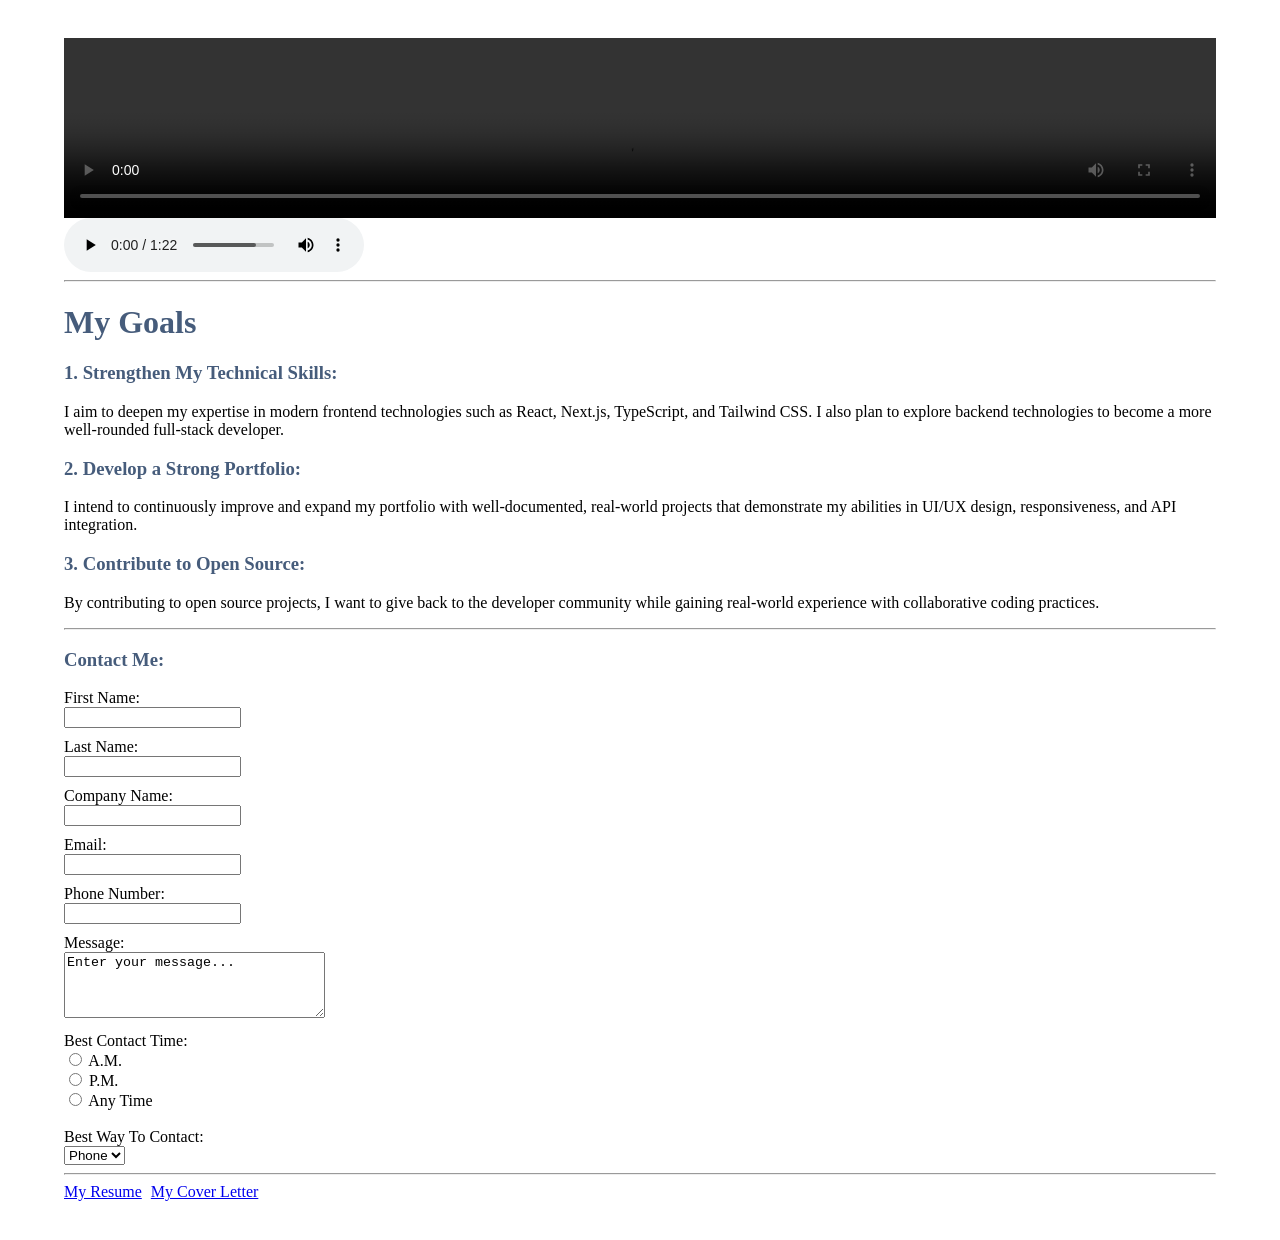
==== goals.html @ d13cc3f5 "almost finished" ====
<!DOCTYPE html>
<html lang="en">
<head>
    <meta charset="UTF-8">
    <meta name="viewport" content="width=device-width, initial-scale=1.0">
    <title>My Career Goals</title>
    <link rel="stylesheet" href="./indexstyle.css">
    <link rel="icon" href="./CA Favicon.png">
</head>
<body id="goalsBody">
    <div id="medias">
        <video autoplay controls src="./abbak_video2.mp4"></video>
        <audio autoplay controls src="./Abbak_audio.MP3"></audio>
    </div>

    <hr>
   
    <header>
        <h1>My Goals</h1>
    </header>
    <main>
        <div>
            <h3>1. Strengthen My Technical Skills:</h3>
            <p>I aim to deepen my expertise in modern frontend technologies such as React, 
                Next.js, TypeScript, and Tailwind CSS. I also plan to explore backend 
                technologies to become a more well-rounded full-stack developer.</p>
            <h3>2. Develop a Strong Portfolio:</h3>
            <p>I intend to continuously improve and expand my portfolio with 
                well-documented, real-world projects that demonstrate my abilities 
                in UI/UX design, responsiveness, and API integration.</p>
            <h3>3. Contribute to Open Source:</h3>
            <p>By contributing to open source projects, I want to give back to the 
                developer community while gaining real-world experience with 
                collaborative coding practices.</p>
        </div>
        <hr>
        <div>
            <h3>Contact Me:</h2>
                <form action="https://wp.zybooks.com/form-viewer.php">
                    <div id="formContainer">
                        <!--~   





~   message (text area)

~   best contact time (radio buttons)

    •   a.m., p.m., anytime

~   select (single option)

 •   phone, email, or text-->
                        <label for="firstName">First Name:</label><br>
                        <input type="text" name="firstName" id="firstName">
                        
                    </div>
                    <div id="formContainer">
                        <label for="lastName">Last Name:</label><br>
                        <input type="text" name="lastName" id="lastName">
                    </div>
                    <div id="formContainer">
                        <label for="company">Company Name:</label><br>
                        <input type="text" name="company" id="company">
                    </div>
                    <div id="formContainer">
                        <label for="email">Email:</label><br>
                        <input type="email" name="email" id="email">
                    </div>
                    <div id="formContainer">
                        <label for="tel">Phone Number:</label><br>
                        <input type="tel" name="tel" id="tel">
                    </div>
                    <div id="formContainer">
                        <label for="message">Message:</label><br>
                        <textarea rows="4" cols="30" name="message" id="message">Enter your message...</textarea>
                    </div>
                    <div id="formContainer">
                        <label>Best Contact Time:</label><br>
                        <input type="radio" name="rad" id="am" value="A.M.">
                        <label for="am">A.M.</label><br>
                        <input type="radio" name="rad" id="pm" value="P.M.">
                        <label for="pm">P.M.</label><br>
                        <input type="radio" name="rad" id="any" value="AnyTime">
                        <label for="any">Any Time</label>                        
                    </div><br>
                    <label for="">Best Way To Contact: </label><br>
                    <select name="selectContact" id="selectContact">
                        <option value="Phone">Phone</option>
                        <option value="Email">Email</option>
                        <option value="Text">Text</option>
                    </select>
                </form>
        </div>
    </main> 
    <hr>
    <footer>
        <nav>
            <a href="./index.html">My Resume</a>
            <a href="./coverletter.html">My Cover Letter</a>
        </nav>
    </footer> 
</body>
</html>
---- indexstyle.css ----
:root {
  --main-color: rgb(70, 92, 123);
}

a:hover{
    background-color: gold;
}

body{
    font-family: 'Times New Roman', Times, serif;
    margin:3% 5% 3% 5% ;
}

h1,h2,h3,#date{
    color: var(--main-color);
}

h2{
    text-decoration: underline;
}

a{
    margin-right: 5px;
}

article > p {
    margin: 0;
}

table,tr,td{
    border: solid 1px;
    border-color: var(--main-color);
}

#header{
    display: flex;
    flex-direction: column;
}

#date{
display: flex;
justify-content: left;
font-size: larger;
}

#userInfo{
    display: flex;
    flex-direction: column;
    align-items: center;
}

#cihan{
    margin-bottom: 0;
}

#boldWords{
    font-weight: bold;
}

#medias{
    display: flex;   
    flex-direction: column;
    width: 100%;
    
}

video{
    width: 100%;
    height: 20vh; /* adjust this to control height */
    object-fit: cover;    
}

#goalList > li{
    color: var(--main-color);
}

#formContainer{
    margin-top: 10px;
}
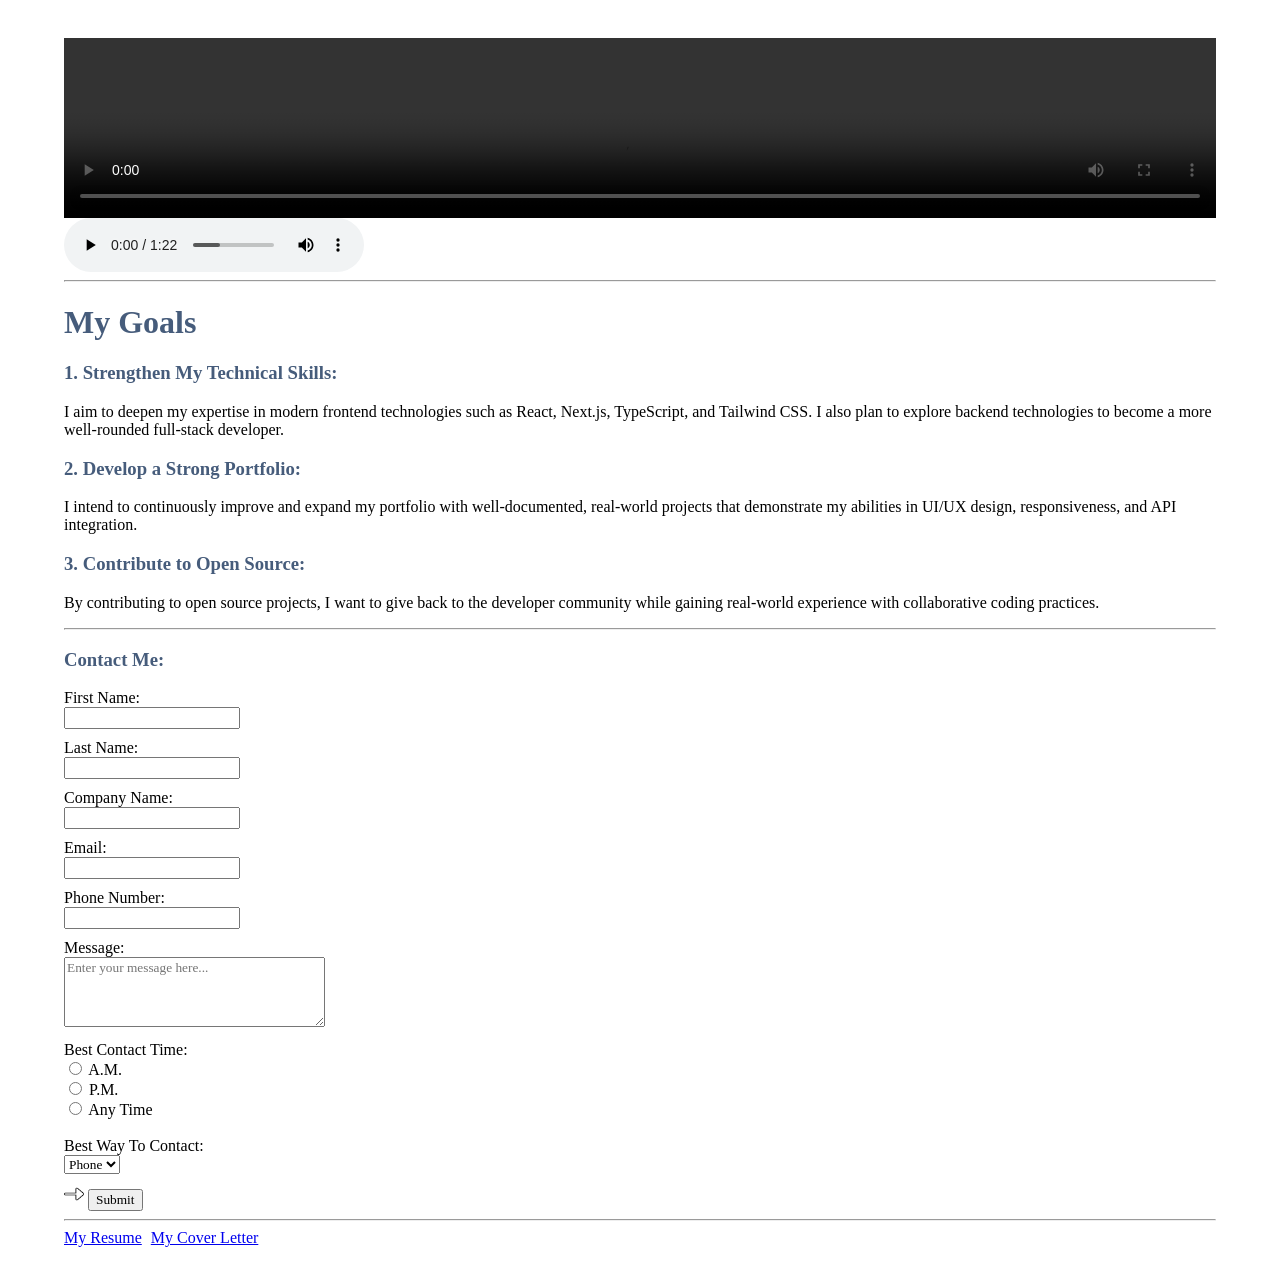
==== commit 10e89633: "finalized" ====
--- a/goals.html
+++ b/goals.html
@@ -9,7 +9,7 @@
 </head>
 <body id="goalsBody">
     <div id="medias">
-        <video autoplay controls src="./abbak_video2.mp4"></video>
+        <video autoplay controls src="./abbak_video.mp4"></video>
         <audio autoplay controls src="./Abbak_audio.MP3"></audio>
     </div>
 
@@ -38,21 +38,7 @@
             <h3>Contact Me:</h2>
                 <form action="https://wp.zybooks.com/form-viewer.php">
                     <div id="formContainer">
-                        <!--~   
 
-
-
-
-
-~   message (text area)
-
-~   best contact time (radio buttons)
-
-    •   a.m., p.m., anytime
-
-~   select (single option)
-
- •   phone, email, or text-->
                         <label for="firstName">First Name:</label><br>
                         <input type="text" name="firstName" id="firstName">
                         
@@ -74,8 +60,8 @@
                         <input type="tel" name="tel" id="tel">
                     </div>
                     <div id="formContainer">
-                        <label for="message">Message:</label><br>
-                        <textarea rows="4" cols="30" name="message" id="message">Enter your message...</textarea>
+                        <label for="message" >Message:</label><br>
+                        <textarea rows="4" cols="30" name="message" id="message" placeholder="Enter your message here..."></textarea>
                     </div>
                     <div id="formContainer">
                         <label>Best Contact Time:</label><br>
@@ -91,7 +77,9 @@
                         <option value="Phone">Phone</option>
                         <option value="Email">Email</option>
                         <option value="Text">Text</option>
-                    </select>
+                    </select><br>
+                    <img class="arrow" src="./rightArrow.png" alt="rightArrow">
+                    <button id="formContainer">Submit</button>
                 </form>
         </div>
     </main> 
--- a/indexstyle.css
+++ b/indexstyle.css
@@ -1,3 +1,7 @@
+*{
+    font-family: 'Times New Roman', Times, serif;
+}
+
 :root {
   --main-color: rgb(70, 92, 123);
 }
@@ -7,8 +11,8 @@
 }
 
 body{
-    font-family: 'Times New Roman', Times, serif;
     margin:3% 5% 3% 5% ;
+    font-style: normal;
 }
 
 h1,h2,h3,#date{
@@ -70,11 +74,19 @@
     object-fit: cover;    
 }
 
-#goalList > li{
+#resumeList > ul{
     color: var(--main-color);
+    list-style: square;
 }
 
 #formContainer{
     margin-top: 10px;
 }
 
+.arrow{
+    width: 20px;
+    height: 20px;
+    padding-top: 10px;
+    border-right: 10px;
+}
+
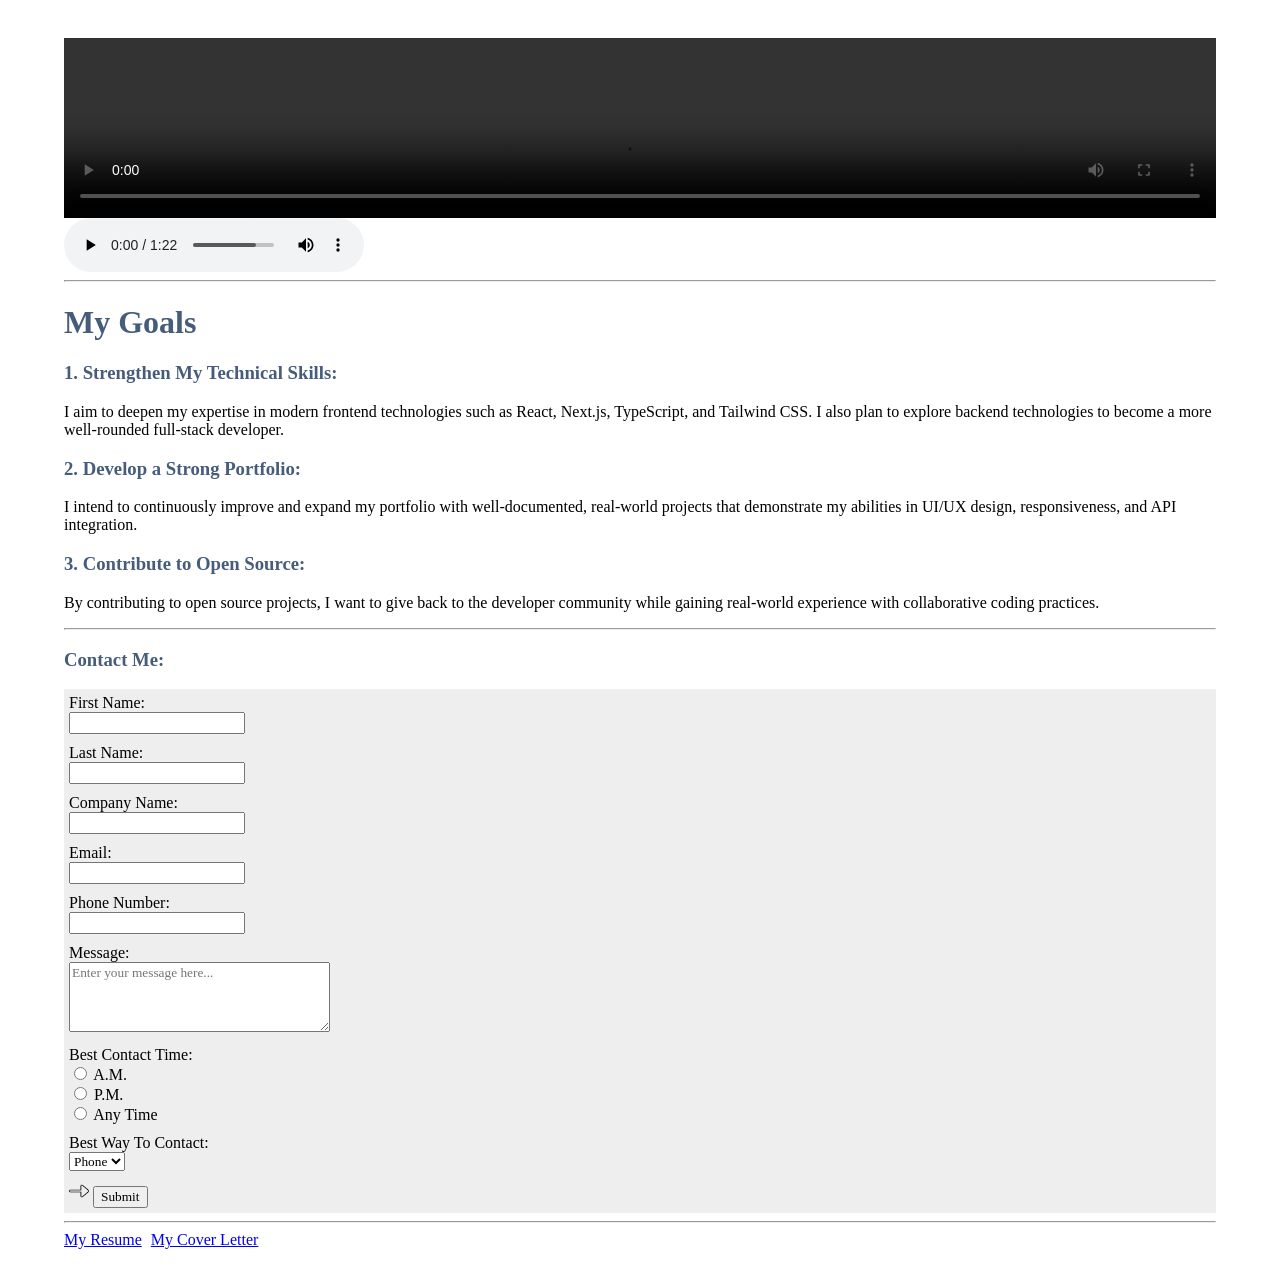
==== commit d5e05791: "misc changes" ====
--- a/goals.html
+++ b/goals.html
@@ -71,15 +71,17 @@
                         <label for="pm">P.M.</label><br>
                         <input type="radio" name="rad" id="any" value="AnyTime">
                         <label for="any">Any Time</label>                        
-                    </div><br>
-                    <label for="">Best Way To Contact: </label><br>
+                    </div>
+                    <div id="formContainer">
+                        <label for="">Best Way To Contact: </label><br>
                     <select name="selectContact" id="selectContact">
                         <option value="Phone">Phone</option>
                         <option value="Email">Email</option>
                         <option value="Text">Text</option>
                     </select><br>
                     <img class="arrow" src="./rightArrow.png" alt="rightArrow">
-                    <button id="formContainer">Submit</button>
+                    <button id="submitButton">Submit</button>
+                    </div>
                 </form>
         </div>
     </main> 
--- a/indexstyle.css
+++ b/indexstyle.css
@@ -80,7 +80,8 @@
 }
 
 #formContainer{
-    margin-top: 10px;
+    padding: 5px;
+    background-color: #eee;
 }
 
 .arrow{
@@ -90,3 +91,14 @@
     border-right: 10px;
 }
 
+button{
+    transition: all 100ms;
+  
+}
+
+button:hover{
+    transform: scale(1.1,1.1);
+    background-color: gold;
+    cursor: pointer;
+}
+
